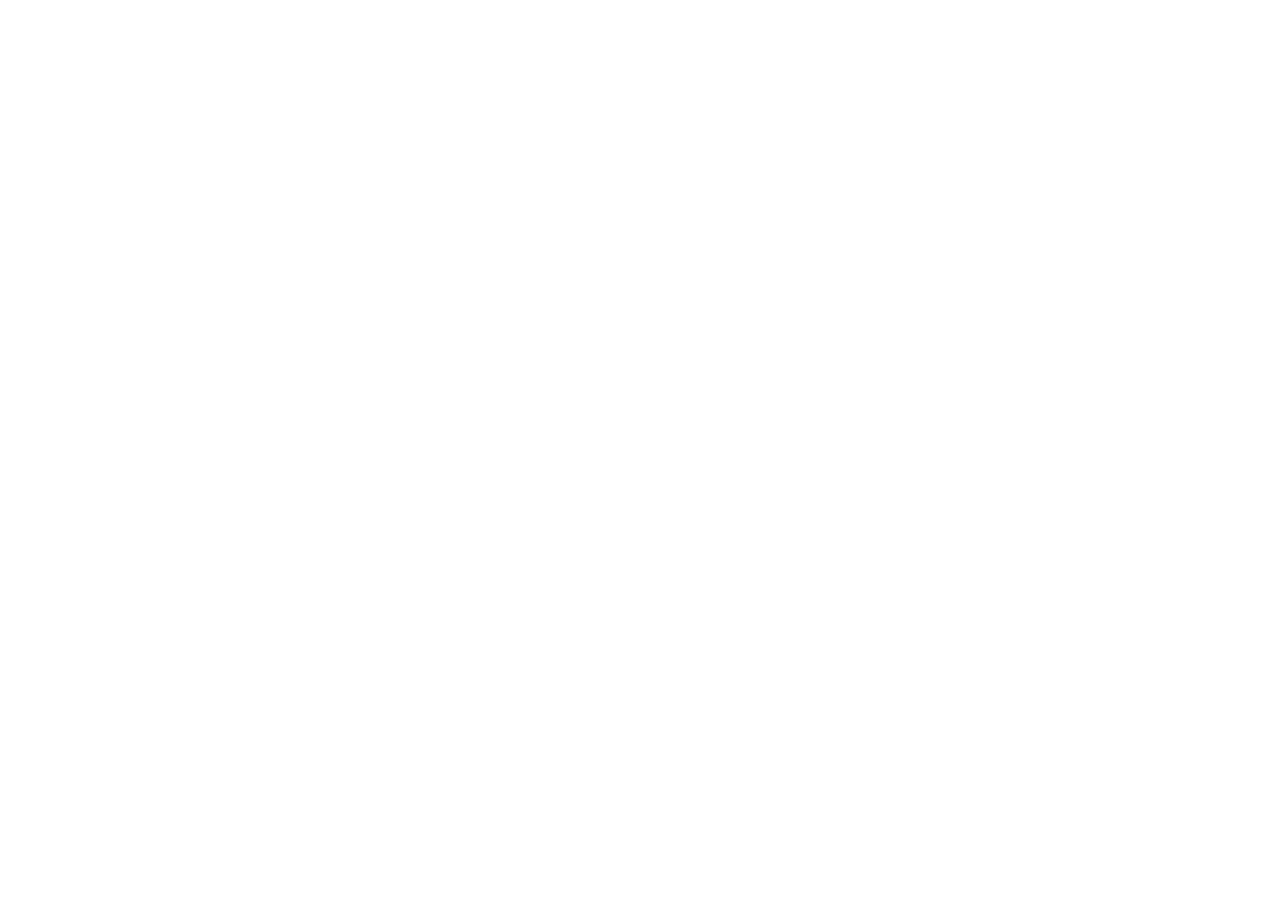
==== about.html @ 10990b9e "updated 2.0" ====
<!DOCTYPE html>
<html lang="en">
<head>
    <meta charset="UTF-8">
    <meta name="viewport" content="width=device-width, initial-scale=1.0">
    <title>Document</title>
</head>
<body>
    
</body>
</html>
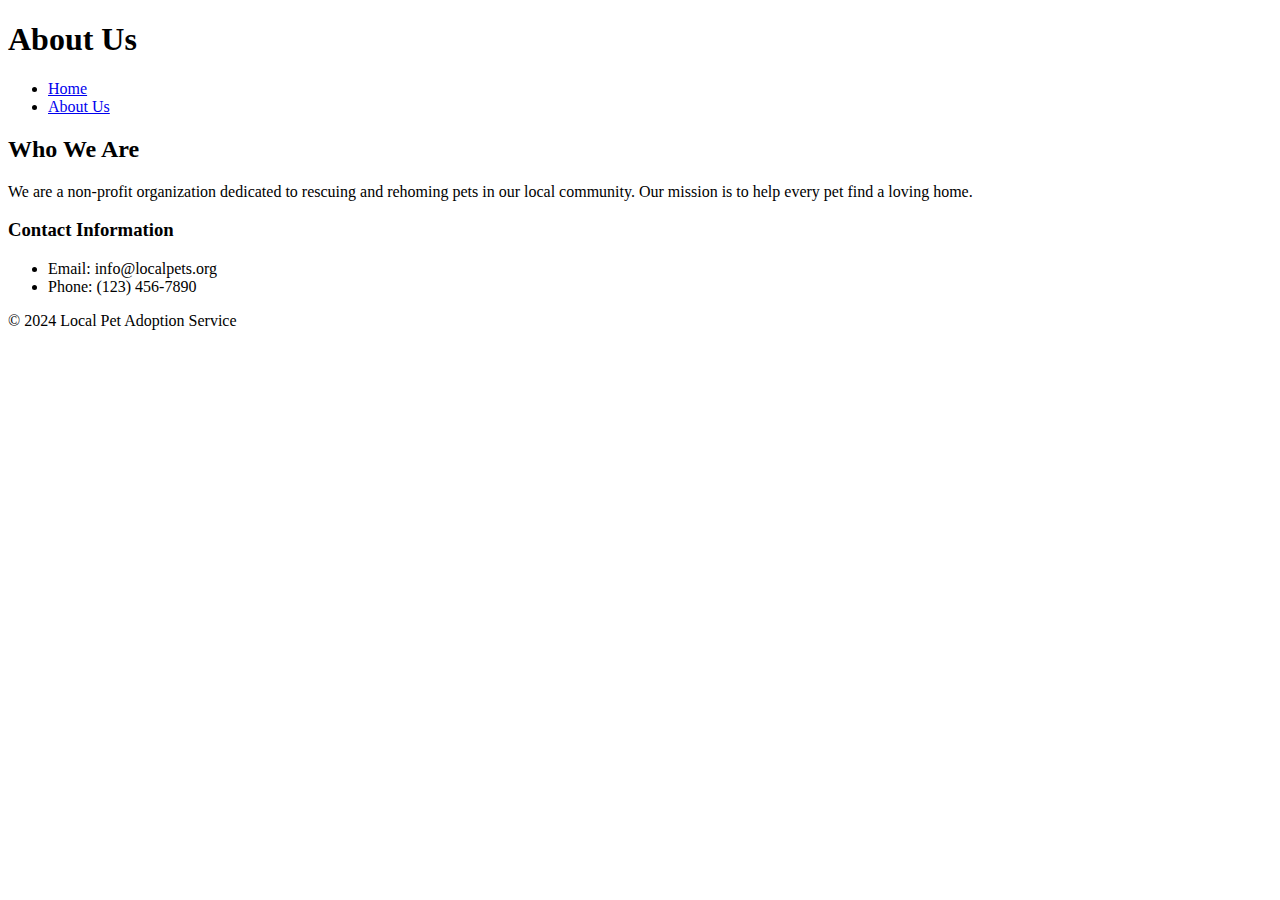
==== commit 1a5656f3: "updated3.0" ====
--- a/about.html
+++ b/about.html
@@ -1,11 +1,38 @@
 <!DOCTYPE html>
 <html lang="en">
-<head>
-    <meta charset="UTF-8">
-    <meta name="viewport" content="width=device-width, initial-scale=1.0">
-    <title>Document</title>
-</head>
-<body>
-    
-</body>
-</html>+  <head>
+    <meta charset="UTF-8" />
+    <meta name="viewport" content="width=device-width, initial-scale=1.0" />
+    <title>About Us - Local Pet Adoption Service</title>
+  </head>
+  <body>
+    <header>
+      <h1>About Us</h1>
+      <nav>
+        <ul>
+          <li><a href="index.html">Home</a></li>
+          <li><a href="about.html">About Us</a></li>
+        </ul>
+      </nav>
+    </header>
+
+    <main>
+      <h2>Who We Are</h2>
+      <p>
+        We are a non-profit organization dedicated to rescuing and rehoming pets
+        in our local community. Our mission is to help every pet find a loving
+        home.
+      </p>
+
+      <h3>Contact Information</h3>
+      <ul>
+        <li>Email: info@localpets.org</li>
+        <li>Phone: (123) 456-7890</li>
+      </ul>
+    </main>
+
+    <footer>
+      <p>&copy; 2024 Local Pet Adoption Service</p>
+    </footer>
+  </body>
+</html>
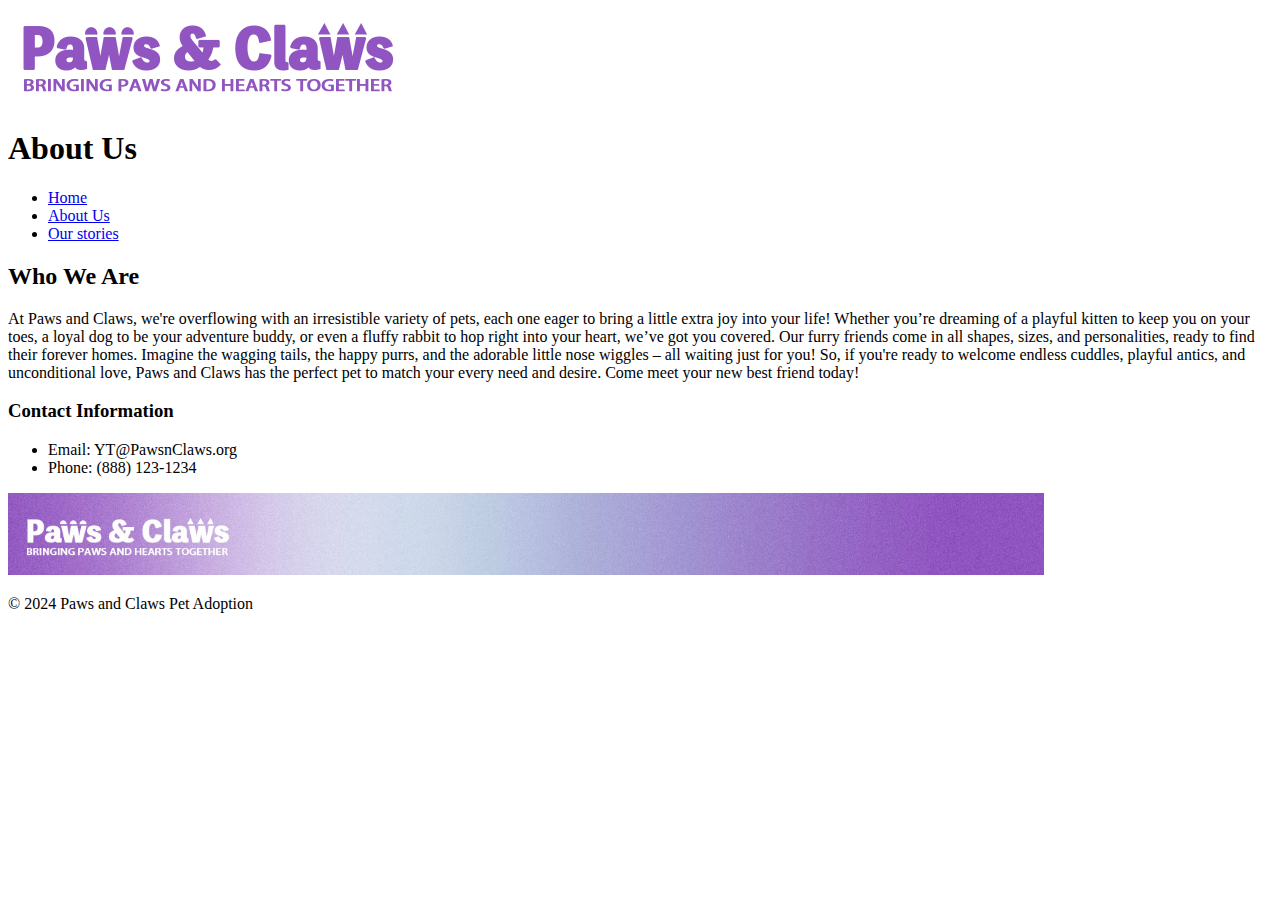
==== commit d630a792: "updated4.0" ====
--- a/about.html
+++ b/about.html
@@ -3,15 +3,25 @@
   <head>
     <meta charset="UTF-8" />
     <meta name="viewport" content="width=device-width, initial-scale=1.0" />
-    <title>About Us - Local Pet Adoption Service</title>
+    <title>About Us - Pet Adoption</title>
   </head>
   <body>
     <header>
+      <!--  add logo here -->
+
+      <img
+        src="images/logo.png"
+        alt="Paws and Claws Logo"
+        width="404"
+        height="97
+        "
+      />
       <h1>About Us</h1>
       <nav>
         <ul>
           <li><a href="index.html">Home</a></li>
           <li><a href="about.html">About Us</a></li>
+          <li><a href="our_stories.html">Our stories</a></li>
         </ul>
       </nav>
     </header>
@@ -19,20 +29,34 @@
     <main>
       <h2>Who We Are</h2>
       <p>
-        We are a non-profit organization dedicated to rescuing and rehoming pets
-        in our local community. Our mission is to help every pet find a loving
-        home.
+        At Paws and Claws, we're overflowing with an irresistible variety of
+        pets, each one eager to bring a little extra joy into your life! Whether
+        you’re dreaming of a playful kitten to keep you on your toes, a loyal
+        dog to be your adventure buddy, or even a fluffy rabbit to hop right
+        into your heart, we’ve got you covered. Our furry friends come in all
+        shapes, sizes, and personalities, ready to find their forever homes.
+        Imagine the wagging tails, the happy purrs, and the adorable little nose
+        wiggles – all waiting just for you! So, if you're ready to welcome
+        endless cuddles, playful antics, and unconditional love, Paws and Claws
+        has the perfect pet to match your every need and desire. Come meet your
+        new best friend today!
       </p>
 
       <h3>Contact Information</h3>
       <ul>
-        <li>Email: info@localpets.org</li>
-        <li>Phone: (123) 456-7890</li>
+        <li>Email: YT@PawsnClaws.org</li>
+        <li>Phone: (888) 123-1234</li>
       </ul>
     </main>
 
     <footer>
-      <p>&copy; 2024 Local Pet Adoption Service</p>
+      <img
+        src="images/banner.jpg"
+        alt="Paws and Claws Banner"
+        width="1036"
+        height="82"
+      />
+      <p>&copy; 2024 Paws and Claws Pet Adoption</p>
     </footer>
   </body>
 </html>
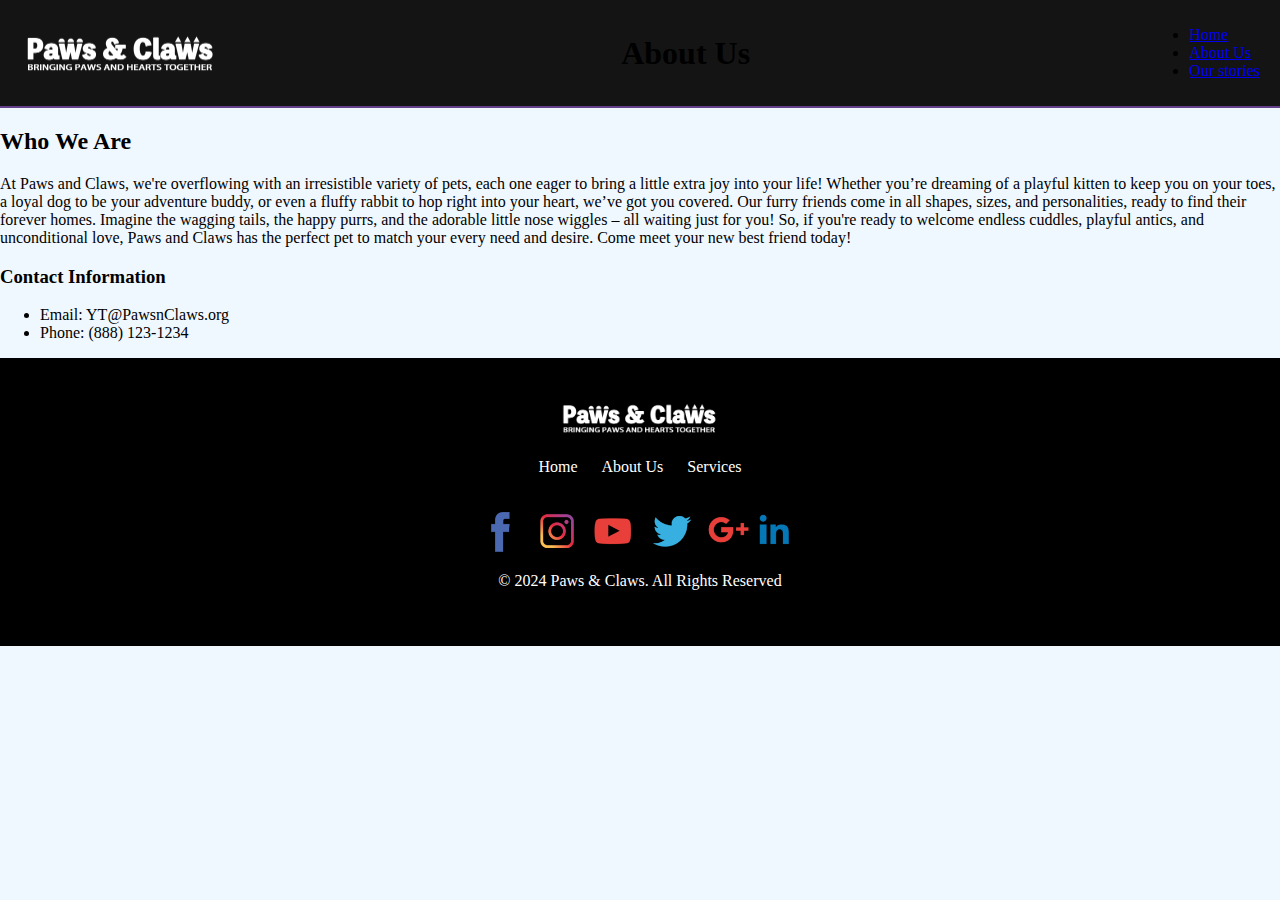
==== commit c072e5c2: "css applied wip 1.0" ====
--- a/about.html
+++ b/about.html
@@ -3,17 +3,19 @@
   <head>
     <meta charset="UTF-8" />
     <meta name="viewport" content="width=device-width, initial-scale=1.0" />
-    <title>About Us - Pet Adoption</title>
+    <title>Paws and Claws - Pet Adoption</title>
+    <link rel="stylesheet" href="styles.css" />
   </head>
   <body>
+    <!---->
     <header>
       <!--  add logo here -->
 
       <img
         src="images/logo.png"
         alt="Paws and Claws Logo"
-        width="404"
-        height="97
+        width="202"
+        height="48
         "
       />
       <h1>About Us</h1>
@@ -21,7 +23,7 @@
         <ul>
           <li><a href="index.html">Home</a></li>
           <li><a href="about.html">About Us</a></li>
-          <li><a href="our_stories.html">Our stories</a></li>
+          <li><a href="services.html">Our stories</a></li>
         </ul>
       </nav>
     </header>
@@ -49,14 +51,23 @@
       </ul>
     </main>
 
+    <!-- Footer Section -->
     <footer>
-      <img
-        src="images/banner.jpg"
-        alt="Paws and Claws Banner"
-        width="1036"
-        height="82"
-      />
-      <p>&copy; 2024 Paws and Claws Pet Adoption</p>
+      <div class="footer-logo">
+        <img src="images/logo.png" alt="Paws & Claws Logo" />
+      </div>
+      <nav class="footer-nav">
+        <ul>
+          <li><a href="index.html">Home</a></li>
+          <li><a href="about.html">About Us</a></li>
+          <li><a href="services.html">Services</a></li>
+        </ul>
+      </nav>
+      <div class="socialmedia">
+        <img src="images/socialmedia.png" alt="socialmedia" />
+      </div>
+
+      <p>&copy; 2024 Paws & Claws. All Rights Reserved</p>
     </footer>
   </body>
 </html>
--- a/styles.css
+++ b/styles.css
@@ -0,0 +1,249 @@
+/*previous version
+
+header {
+  background-color: rgb(200, 182, 216);
+}
+footer {
+  text-align: center;
+  padding: 20px;
+  background-color: rgb(200, 182, 216);
+}
+
+footer img {
+  display: block;
+  margin: 0 auto;
+}
+
+footer p {
+  margin-top: 10px;
+} */
+
+/* version 2.0 */
+body {
+  font-family: "Times New Roman", Times, serif, sans-serif;
+  margin: 0;
+  padding: 0;
+  background-color: #f0f8ff;
+}
+
+/* Header */
+header {
+  display: flex; /* logo nav horizontal */
+  justify-content: space-between; /* logo nav left and right */
+  align-items: center; /* vertical-centered */
+  padding: 10px 20px;
+  background-color: #141414;
+  border-bottom: 2px solid #643f8a;
+}
+
+.logo img {
+  height: 50px;
+  width: auto; /* keep ratio */
+}
+.main-nav ul {
+  list-style-type: none;
+  padding: 0;
+  margin: 0;
+  display: flex; /* nav horizontal*/
+}
+
+.main-nav ul li {
+  margin-left: 20px; /* menu margin space */
+}
+
+.main-nav ul li a {
+  color: white;
+  text-decoration: none;
+  font-weight: bold;
+}
+
+.main-nav ul li a:hover {
+  color: #643f8a;
+}
+
+/* kv Section */
+.kv {
+  background-image: url("images/kvpic.jpg");
+  background-size: cover;
+  color: white;
+  text-align: center;
+  padding: 150px 20px;
+  background-position: center;
+  height: 600px;
+}
+
+.kv h1 {
+  font-size: 126px;
+  margin-bottom: 20px;
+  line-height: 1.4;
+}
+
+.kv p {
+  font-size: 24px;
+}
+
+/* Pets Section */
+.pets {
+  text-align: center;
+  padding: 50px 20px;
+}
+
+.pets-grid {
+  display: flex;
+  justify-content: center;
+  gap: 20px;
+}
+
+.pets h2 {
+  font-size: 30px;
+  margin-bottom: 80px;
+  margin-top: 120px;
+}
+
+.pet {
+  width: 320px;
+  margin-bottom: 40px;
+  margin-top: 40px;
+  text-align: center;
+  margin: 20px;
+}
+
+.pet img {
+  width: 100%;
+  border-radius: 50%;
+}
+
+.pet h3 {
+  font-size: 24px;
+  margin: 20px 0 5px;
+  color: #643f8a;
+}
+
+/* More Pets Section */
+.more-pets {
+  text-align: center;
+  margin: 50px 0;
+}
+
+.more-pets h2 {
+  color: #141414;
+  font-size: 30px;
+  margin-bottom: 80px;
+  margin-top: 100px;
+}
+
+/* Table Styling */
+table {
+  width: 800px;
+  margin: 0 auto;
+  border-collapse: collapse;
+  box-shadow: 0 4px 8px rgba(0, 0, 0, 0.1);
+}
+
+thead {
+  background-color: #643f8a;
+  color: #fff;
+}
+
+th,
+td {
+  padding: 15px;
+  text-align: left;
+}
+
+tbody tr:nth-child(even) {
+  background-color: #f9f9f9;
+}
+
+tbody tr:nth-child(odd) {
+  background-color: #e6e6e6;
+}
+
+tbody tr {
+  border-bottom: 1px solid #ccc;
+}
+
+td {
+  font-size: 16px;
+}
+
+/* Adoption Process Section */
+.adoption-process {
+  text-align: center;
+  padding: 80px 60px;
+}
+
+.adoption-process h2 {
+  font-size: 30px;
+  color: #141414;
+  margin-bottom: 80px;
+  margin-top: 10px;
+}
+
+/* Steps Grid */
+.steps {
+  display: flex;
+  justify-content: center;
+  gap: 100px;
+  align-items: center;
+}
+
+.step {
+  width: 320px;
+  text-align: left;
+  flex-shrink: 0;
+}
+
+.step img {
+  width: 360px;
+  height: auto;
+  margin-bottom: 20px;
+}
+
+.step h3 {
+  font-size: 24px;
+  color: #643f8a;
+  margin-bottom: 10px;
+}
+
+.step p {
+  font-size: 16px;
+  color: #141414;
+  line-height: 1.6;
+  margin-bottom: 160px;
+}
+
+/* Footer */
+footer {
+  background-color: #000;
+  color: white;
+  text-align: center;
+  padding: 40px;
+}
+.footer-logo img {
+  width: auto;
+  height: 40px;
+}
+.socialmedia img {
+  height: 40px;
+  margin-top: 20px;
+  width: auto;
+}
+.footer-nav ul {
+  list-style-type: none;
+  padding: 0;
+}
+
+.footer-nav ul li {
+  display: inline-block;
+  margin: 0 10px;
+}
+
+.footer-nav ul li a {
+  color: white;
+  text-decoration: none;
+}
+
+.footer-nav ul li a:hover {
+  color: #643f8a;
+}
